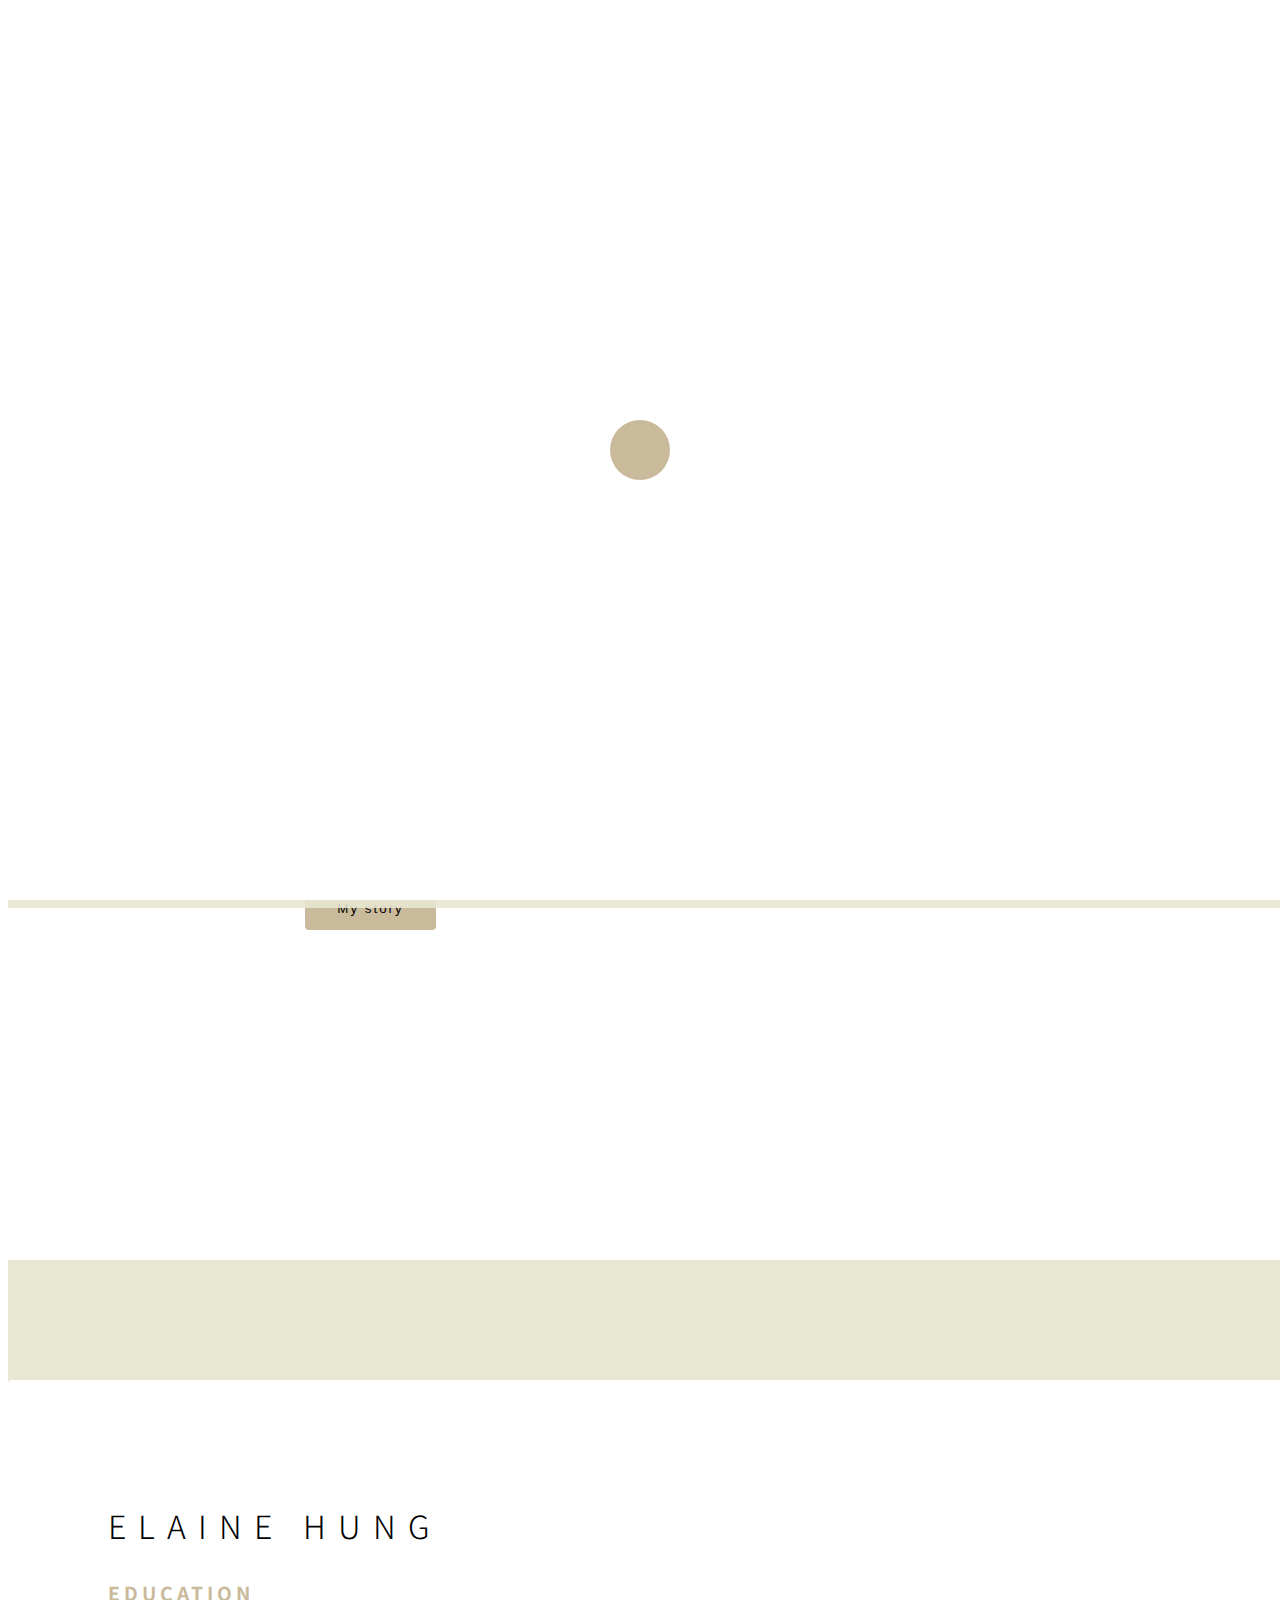
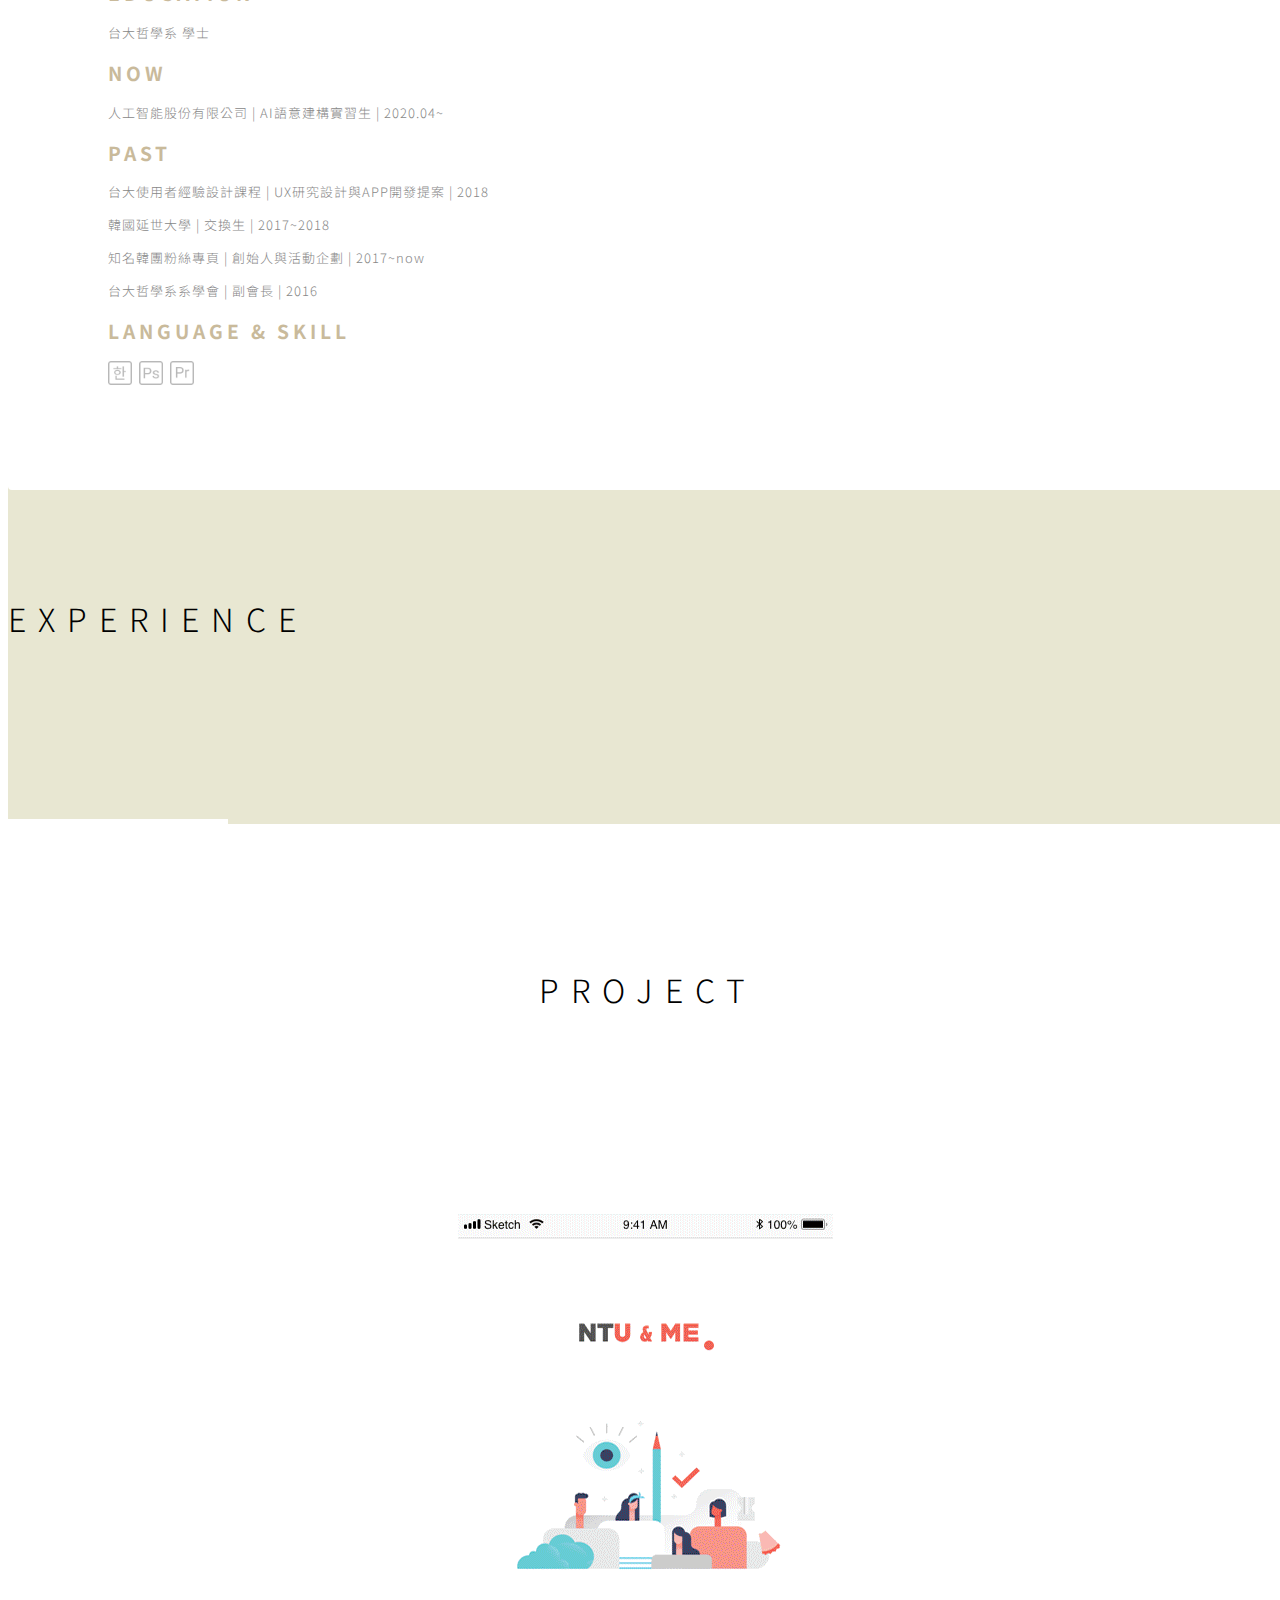
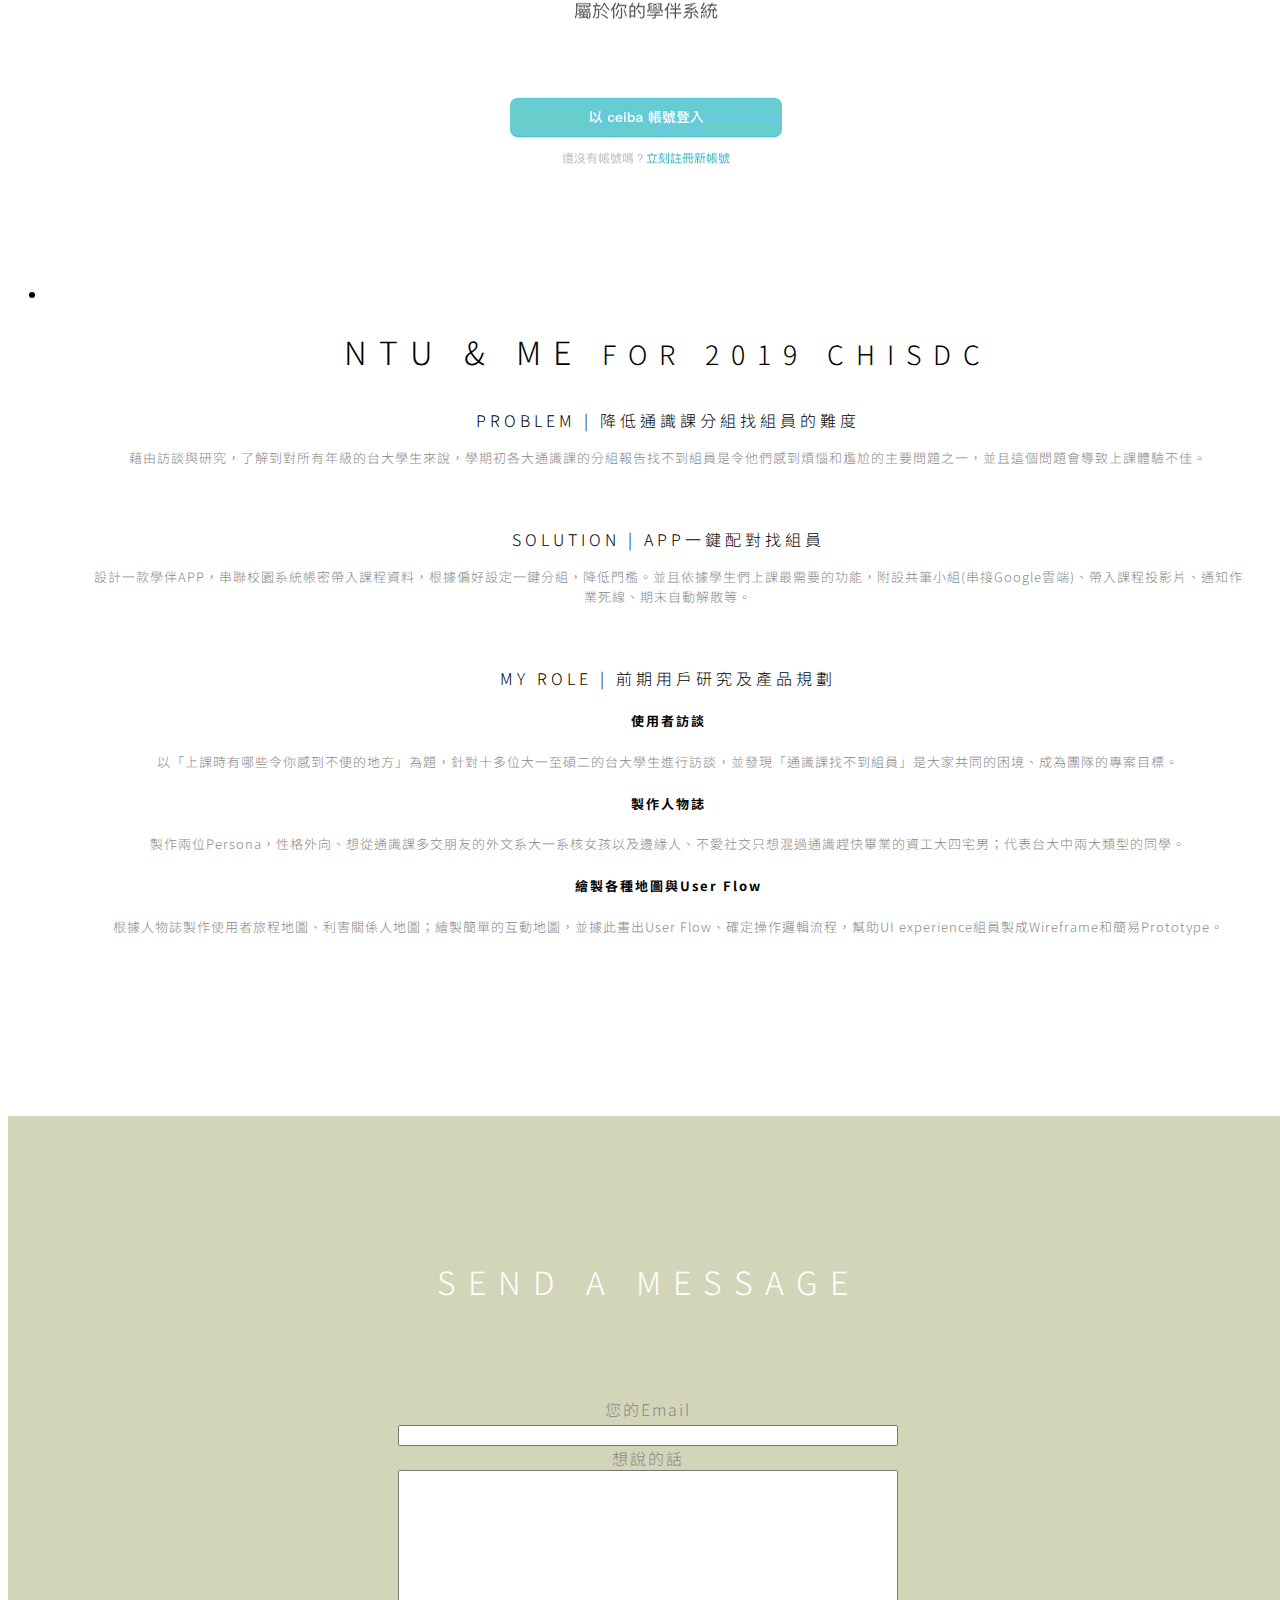
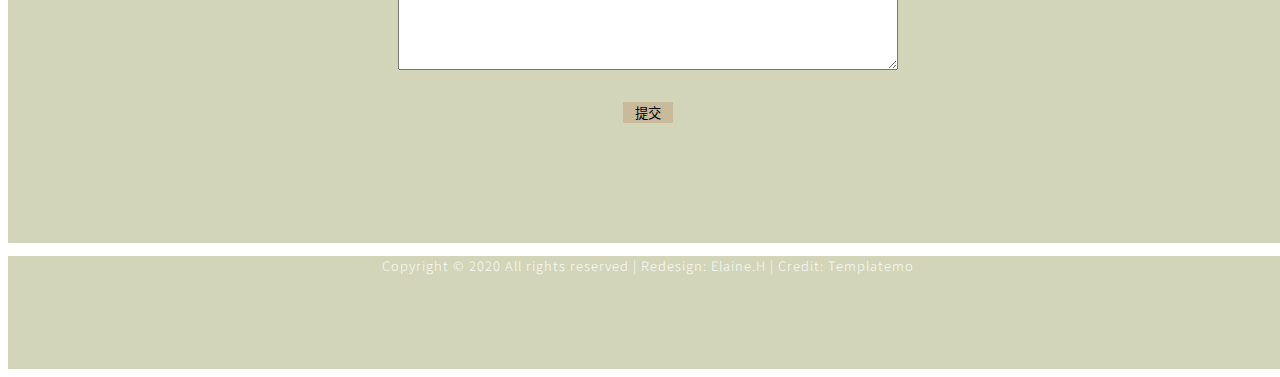
==== index.html @ 88f5e440 "20200529" ====
<!DOCTYPE html>
<html lang="zh-TW">

<head>

  <meta charset=" utf-8">
  <meta http-equiv="X-UA-Compatible" content="IE=Edge">
  <meta name="viewport" content="width=device-width, initial-scale=1">
  <meta name="keywords" content="">
  <meta name="description" content="">

  <title>Elaine, Hung</title>
  <!--
Snapshot Template
http://www.templatemo.com/tm-493-snapshot

Zoom Slider
https://vegas.jaysalvat.com/

Caption Hover Effects
http://tympanus.net/codrops/2013/06/18/caption-hover-effects/
-->
  <link rel="stylesheet" href="css/bootstrap.min.css">
  <link rel="stylesheet" href="css/animate.min.css">
  <link rel="stylesheet" href="css/font-awesome.min.css">
  <link rel="stylesheet" href="css/component.css">

  <link rel="stylesheet" href="css/owl.theme.css">
  <link rel="stylesheet" href="css/owl.carousel.css">
  <link rel="stylesheet" href="css/vegas.min.css">
  <link rel="stylesheet" href="css/style.css">

  <!-- Google web font  -->

  <link href="https://fonts.googleapis.com/css2?family=Noto+Sans+TC:wght@100&display=swap" rel="stylesheet"
    type="text/css">

</head>

<body id="top" data-spy="scroll" data-offset="50" data-target=".navbar-collapse">


  <!-- Preloader section -->

  <div class="preloader">
    <div class="sk-spinner sk-spinner-pulse"></div>
  </div>


  <!-- Navigation section  -->

  <div class="navbar navbar-default navbar-fixed-top" role="navigation">
    <div class="container">

      <div class="navbar-header">
        <button class="navbar-toggle" data-toggle="collapse" data-target=".navbar-collapse">
          <span class="icon icon-bar"></span>
          <span class="icon icon-bar"></span>
          <span class="icon icon-bar"></span>
        </button>
        <a href="#top" class="navbar-brand smoothScroll">Elaine.H</a>
      </div>
      <div class="collapse navbar-collapse">
        <ul class="nav navbar-nav navbar-right">
          <li><a href="#top" class="smoothScroll"><span>HOME</span></a></li>
          <li><a href="#about" class="smoothScroll"><span>Introduce</span></a></li>
          <li><a href="#project" class="smoothScroll"><span>Project</span></a></li>
          <li><a href="#contact" class="smoothScroll"><span>Contact</span></a></li>
        </ul>
      </div>

    </div>
  </div>


  <!-- Home section -->

  <section id="home">
    <div class="overlay"></div>
    <div class="container">
      <div class="row">

        <div class="col-md-offset-1 col-md-10 col-sm-12 wow fadeInUp" data-wow-delay="0.3s">
          <h1 class="wow fadeInUp" data-wow-delay="0.6s">I'm Elaine, an UX DREAMER!</h1>
          <p class="wow fadeInUp" data-wow-delay="0.9s">喜歡思考和「人」有關的問題，因此踏入UX的世界。
            <br>短期目標是從PM著手，累積用戶需求研究與產品規劃經驗。</br>夢想成為一隻UX獨角獸；正自學相關課程及前端網頁開發。
          </p>
          <input type="button" onclick="javascript:location.href='#about'" class="smoothScroll btn btn-success btn-lg wow fadeInUp" data-wow-delay="1.2s" value="My story"></input>
        </div>

      </div>
    </div>
  </section>


  <!-- Introduce section -->

  <section id="about">
    <div class="container">
      <div class="row">

        <div class="col-md-9 col-sm-8 wow fadeInUp" data-wow-delay="0.2s">
          <div class="about-thumb">
            <h1>Elaine Hung</h1>
            <h2>EDUCATION</h2>
            <P>台大哲學系 學士</P>
            <h2>NOW</h2>
            <P>人工智能股份有限公司 | AI語意建構實習生 | 2020.04~</P>
            <h2>PAST</h2>
            <p>台大使用者經驗設計課程 | UX研究設計與APP開發提案 | 2018</p>
            <p>韓國延世大學 | 交換生 | 2017~2018</p>
            <p>知名韓團粉絲專頁 | 創始人與活動企劃 | 2017~now</p>
            <p>台大哲學系系學會 | 副會長 | 2016</p>
            <h2>LANGUAGE & SKILL</h2>
            <div>
              <img class="icon_img" src="photo/Introduce_Korean_icon.png" alt="Korean_icon">
              <img class="icon_img" src="photo/Introduce_PS_icon.png" alt="Photoshop_icon">
              <img class="icon_img" src="photo/Introduce_PR_icon.png" alt="Premiere_icon">
            </div>

          </div>
        </div>

        <div class="col-md-3 col-sm-4 wow fadeInUp about-img" data-wow-delay="0.6s">
          <img src="photo/Introduce_大頭照.png" class="img-responsive img-circle" alt="About">
        </div>

        <div class="clearfix"></div>

        <div class="col-md-12 col-sm-12 wow fadeInUp" data-wow-delay="0.3s">
          <div class="section-title text-center">
            <h1>EXPERIENCE</h1>

          </div>
        </div>

        <!-- Experience -->
        <div id="experience-carousel" class="owl-carousel">

          <div class="item col-md-4 col-sm-6 wow fadeInUp" data-wow-delay="0.4s">
            <div class="experience-thumb">
              <div class="image-holder">
                <img src="photo/01_experience_經濟部.png" class="img-responsive img-circle" alt="經濟部">
              </div>
              <h2 class="heading">AI機器人訓練</h2>
              <p class="description">參與經濟部智能客服專案。<br>協助建置近千筆資料庫數據，提升AI正答率；重劃及優化前台按鍵流程，改善民眾體驗。</br>
              </p>
            </div>
          </div>

          <div class="item col-md-4 col-sm-6 wow fadeInUp" data-wow-delay="0.6s">
            <div class="experience-thumb">
              <div class="image-holder">
                <img src="photo/02_experience_event.png" class=" img-responsive img-circle" alt="演唱會">
              </div>
              <h2 class="heading">大型活動企劃經驗</h2>
              <p class="description">
                大二時與夥伴成立知名韓國團體粉絲頁，具6.5千粉絲數，平均觸及率3千。<br>負責活動專案規劃，多次協辦萬人規模演唱會，曾三週內募資達15萬元。</br></p>
            </div>
          </div>

          <div class="item col-md-4 col-sm-6 wow fadeInUp" data-wow-delay="0.8s">
            <div class="experience-thumb">
              <div class="image-holder">
                <img src="photo/03_experience_SA.png" class="img-responsive img-circle" alt="系學會">
              </div>
              <h2 class=" heading">問題洞察與規劃能力
              </h2>
              <p class="description">
                擔任系學會副會長甫上任便發現會內架構零散導致績效不彰，三週內重整SOP與組織結構、從兩人團體增長成十人組織。<br>系上活動參與人數由個位數提升至雙位數，挽救瀕臨倒會的頹勢。</br>
              </p>
            </div>
          </div>

        </div>
      </div>
      <!-- Experience -->

    </div>
    </div>
  </section>


  <!-- Project section -->

  <section id="project">
    <div class="container">
      <div class="row">

        <div class="col-md-offset-2 col-md-8 col-sm-12 wow fadeInUp" data-wow-delay="0.3s">
          <div class="section-title">
            <h1>PROJECT</h1>
          </div>
        </div>

        <ul class="grid cs-style-4">
          <li class="col-md-12 col-sm-12">
            <figure>
              <div><img src="photo/project_ntume.gif" alt="ux"></div>
              <figcaption>
                <h1>NTU & ME <small>for 2019 CHISDC</small></h1>
                <div class="paragraph">
                  <h3>Problem | 降低通識課分組找組員的難度</h3>
                  <p>藉由訪談與研究，了解到對所有年級的台大學生來說，學期初各大通識課的分組報告找不到組員是令他們感到煩惱和尷尬的主要問題之一，並且這個問題會導致上課體驗不佳。</p>
                </div>
                <div class="paragraph">
                  <h3>Solution | APP一鍵配對找組員</h3>
                  <p>設計一款學伴APP，串聯校園系統帳密帶入課程資料，根據偏好設定一鍵分組，降低門檻。並且依據學生們上課最需要的功能，附設共筆小組(串接Google雲端)、帶入課程投影片、通知作業死線、期末自動解散等。
                  </p>
                </div>
                <div class="paragraph">
                  <h3>My Role | 前期用戶研究及產品規劃</h3>
                  <h5>使用者訪談</h5>
                  <p>以「上課時有哪些令你感到不便的地方」為題，針對十多位大一至碩二的台大學生進行訪談，並發現「通識課找不到組員」是大家共同的困境、成為團隊的專案目標。</p>

                  <h5>製作人物誌</h5>
                  <p>製作兩位Persona，性格外向、想從通識課多交朋友的外文系大一系核女孩以及邊緣人、不愛社交只想混過通識趕快畢業的資工大四宅男；代表台大中兩大類型的同學。</p>

                  <h5>繪製各種地圖與User Flow</h5>
                  <P>根據人物誌製作使用者旅程地圖、利害關係人地圖；繪製簡單的互動地圖，並據此畫出User Flow、確定操作邏輯流程，幫助UI experience組員製成Wireframe和簡易Prototype。
                  </P>
                </div>
              </figcaption>
            </figure>
          </li>

        </ul>

      </div>
    </div>
  </section>


  <!-- Contact section -->

  <section id="contact">
    <div class="container">
      <div class="row">

        <div class="col-md-offset-1 col-md-10 col-sm-12">

          <div class="col-lg-offset-1 col-lg-10 section-title wow fadeInUp" data-wow-delay="0.4s">
            <h1> Send a message</h1>
          </div>
          <div>
            <form action="https://formspree.io/xjvayodd" method="POST">
              <label class="text">
                您的Email
                <br><input style="width:500px;" type="text" name="_replyto"></br>
              </label>
              <label class="text">
                想說的話
                <br><textarea style="width:500px;height:200px;" name="message"></textarea></br>
              </label>
              <!-- your other form fields go here -->

              <br><button class="submit" type="submit">提交</button></br>
            </form>
          </div>
        </div>
      </div>
    </div>

  </section>


  <!-- Footer section -->

  <footer>
    <div class="container">

      <div class="row">

        <div class="col-md-12 col-sm-12">

          <p class="wow fadeInUp" data-wow-delay="1s">Copyright &copy; 2020 All rights reserved |
            Redesign: Elaine.H | Credit: Templatemo</a></p>

        </div>

      </div>

    </div>
  </footer>

  <!-- Back top -->
  <a href="#" class="go-top"><i class="fa fa-angle-up"></i></a>

  <!-- Javascript  -->
  <script src="js/jquery.js"></script>
  <script src="js/bootstrap.min.js"></script>
  <script src="js/vegas.min.js"></script>
  <script src="js/modernizr.custom.js"></script>
  <script src="js/toucheffects.js"></script>
  <script src="js/owl.carousel.min.js"></script>
  <script src="js/smoothscroll.js"></script>
  <script src="js/wow.min.js"></script>
  <script src="js/custom.js"></script>
  <script src="https://smtpjs.com/v3/smtp.js"></script>

  </script>

</body>

</html>
---- css/style.css ----
/*

Snapshot Template
http://www.templatemo.com/tm-493-snapshot

*/


/* Body 
------------------------------------- */
body {
  background: #ffffff;
  font-family: 'Noto Sans TC', sans-serif;
  font-style: normal;
  font-weight: 300;
  position: relative;
}

html,
body {
  width: 100%;
  overflow-x: hidden;
}

html {
  font-size: 100%;
}


/*---------------------------------------
    Typorgraphy              
-----------------------------------------*/

h1,
h2,
h3,
h4 {
  font-weight: 300;
}

h1 {
  font-size: 2rem;
  line-height: 3rem;
  letter-spacing: 12px;
  text-transform: uppercase;
  padding-bottom: 8px;
}

h2 {
  color: #C9BA9B;
  font-size: 1.2rem;
  font-weight: bold;
  letter-spacing: 4px;
  text-transform: uppercase;
}

h3 {
  font-size: 14px;
  text-transform: uppercase;
  letter-spacing: 4px;
}

p {
  color: #888;
  font-size: 13px;
  letter-spacing: 1px;
  line-height: 20px;
}

#home p {
  color: #777
}

#contact p,
footer p {
  color: #f9f9f9;
}

#project h5 {
  font-size: 13px;
  letter-spacing: 2px;
  FONT-WEIGHT: BOLD;
}

#project h3 {
  font-size: 16px;
  text-transform: uppercase;
  letter-spacing: 4px;
}

#project .paragraph {
  padding-bottom: 30px;
}

.btn {
  border: none;
  border-radius: 4px;
  transition: all 0.4s ease-in-out;
}

.btn:focus {
  background: #C9BA9B;
  border-color: transparent;
}

.btn-success {
  background: #C9BA9B;
  font-weight: 300;
  letter-spacing: 2px;
  padding: 14px 32px;
  margin-top: 26px;
}

.btn-success:hover {
  background: #222;
}

a {
  color: #e44c65;
  -webkit-transition: 0.5s;
  -o-transition: 0.5s;
  transition: 0.5s;
  text-decoration: none !important;
}

a:hover,
a:active,
a:focus {
  color: #e44c65;
  outline: none;
}

* {
  -webkit-box-sizing: border-box;
  -moz-box-sizing: border-box;
  box-sizing: border-box;
}

*:before,
*:after {
  -webkit-box-sizing: border-box;
  -moz-box-sizing: border-box;
  box-sizing: border-box;
}



/*---------------------------------------
    All Section style              
-----------------------------------------*/

.section-title {
  padding-bottom: 62px;
}

#about .section-title {
  padding-top: 82px;
}

#about .section-title h1 {
  margin-bottom: 0px;
  padding-bottom: 0px;
}

#about,
#project,
#contact {
  padding-top: 120px;
  padding-bottom: 120px;
  position: relative;
}

#project,
#contact,
footer {
  text-align: center;
}

.overlay {
  background: #E8E7D2;
  opacity: 0.9;
  position: absolute;
  width: 100%;
  height: 100vh;
  top: 0;
  left: 0;
  right: 0;
}



/*---------------------------------------
    Pre Loader Style              
-----------------------------------------*/

.preloader {
  position: fixed;
  top: 0;
  left: 0;
  width: 100%;
  height: 100%;
  z-index: 99999;
  display: flex;
  flex-flow: row nowrap;
  justify-content: center;
  align-items: center;
  background: none repeat scroll 0 0 #fff;
}

.sk-spinner-pulse {
  width: 60px;
  height: 60px;
  background-color: #C9BA9B;
  border-radius: 100%;
  margin: 40px auto;
  -webkit-animation: sk-pulseScaleOut 1s infinite ease-in-out;
  animation: sk-pulseScaleOut 1s infinite ease-in-out;
}

@-webkit-keyframes sk-pulseScaleOut {
  0% {
    -webkit-transform: scale(0);
    transform: scale(0);
  }

  100% {
    -webkit-transform: scale(1);
    transform: scale(1);
    opacity: 0;
  }
}

@keyframes sk-pulseScaleOut {
  0% {
    -webkit-transform: scale(0);
    transform: scale(0);
  }

  100% {
    -webkit-transform: scale(1);
    transform: scale(1);
    opacity: 0;
  }
}



/*---------------------------------------
    Main Navigation             
-----------------------------------------*/

.navbar-default {
  background: #ffffff;
  box-shadow: 0px 2px 8px 0px rgba(50, 50, 50, 0.04);
  border: none;
  margin-bottom: 0px !important;
}

.navbar-default .navbar-brand {
  color: #C9BA9B;
  font-size: 28px;
  font-weight: bold;
  letter-spacing: 2px;
  margin: 0;
}

.navbar-default .navbar-nav li a {
  color: #777;
  font-size: 14px;
  font-weight: 300;
  letter-spacing: 1px;
  text-transform: uppercase;
  -webkit-transition: all 0.4s ease-in-out;
  transition: all 0.4s ease-in-out;
  padding-right: 22px;
  padding-left: 22px;
}

.navbar-default .navbar-nav li a span {
  position: relative;
  display: block;
  padding-bottom: 2px;
}

.navbar-default .navbar-nav li a span:before {
  content: "";
  position: absolute;
  width: 100%;
  height: 2px;
  bottom: 0;
  left: 0;
  background-color: rgba(255, 255, 255, 0.5);
  visibility: hidden;
  -webkit-transform: scaleX(0);
  -moz-transform: scaleX(0);
  -ms-transform: scaleX(0);
  -o-transform: scaleX(0);
  transform: scaleX(0);
  -webkit-transition: all 0.3s ease-in-out 0s;
  -moz-transition: all 0.3s ease-in-out 0s;
  -ms-transition: all 0.3s ease-in-out 0s;
  -o-transition: all 0.3s ease-in-out 0s;
  transition: all 0.3s ease-in-out 0s;
}

.navbar-default .navbar-nav li a:hover span:before {
  visibility: visible;
  -webkit-transform: scaleX(1);
  -moz-transform: scaleX(1);
  -ms-transform: scaleX(1);
  -o-transform: scaleX(1);
  transform: scaleX(1);
}

.navbar-default .navbar-nav li.active a span:before {
  visibility: visible;
  -webkit-transform: scaleX(1);
  transform: scaleX(1);
  background-color: #C9BA9B;
}

.navbar-default .navbar-nav>li a:hover {
  color: #C9BA9B !important;
}

.navbar-default .navbar-nav>li>a:hover,
.navbar-default .navbar-nav>li>a:focus {
  color: #E8E7D2;
  background-color: transparent;
}

.navbar-default .navbar-nav>.active>a,
.navbar-default .navbar-nav>.active>a:hover,
.navbar-default .navbar-nav>.active>a:focus {
  color: #304352;
  background-color: transparent;
}

.navbar-default .navbar-toggle {
  border: none;
  padding-top: 10px;
}

.navbar-default .navbar-toggle .icon-bar {
  border-color: transparent;
}

.navbar-default .navbar-toggle:hover,
.navbar-default .navbar-toggle:focus {
  background-color: transparent;
}

@media screen and (max-width: 768px) {

  .navbar-default .navbar-nav li a span:before {
    background: transparent !important;
  }

  .navbar-default .navbar-nav li.active a {
    background: transparent;
    background: none;
    color: #304352 !important;
  }

  .navbar-default .navbar-nav li.active a span:before {
    visibility: visible;
    -webkit-transform: scaleX(1);
    transform: scaleX(1);
  }
}



/*---------------------------------------
    Home Section              
-----------------------------------------*/

#home {
  display: -webkit-box;
  display: -webkit-flex;
  display: -ms-flexbox;
  display: flex;
  -webkit-box-align: center;
  -webkit-align-items: center;
  -ms-flex-align: center;
  align-items: center;
  height: 100vh;
  text-align: center;
}

#home h1 {
  color: #888;
}

#home .col-md-8 {
  padding-left: 62px;
}



/*---------------------------------------
    Introduce Section              
-----------------------------------------*/

#about {
  background: #E8E7D2;
}

#about .item {
  width: 100%;
  display: block;
}

#about .about-thumb {
  background: #ffffff;
  border-radius: 4px;
  padding: 100px;
  position: relative;
}

#about .about-img img {
  border: 8px solid #ffffff;
  position: absolute;
  left: -120px;
  bottom: -325px;
  padding: 12px;
}

#about .experience-thumb {
  width: 100%;
  height: 400px;
  margin: 32px 0;
  text-align: center;
  background: #ffffff;
  border-radius: 4px;
  -webkit-transition: all 0.3s ease;
  transition: all 0.3s ease;
}

#about .experience-thumb .image-holder {
  position: relative;
  top: 40px;
  display: inline-block;
  margin-bottom: 40px;
  padding: 10px;
  -webkit-transition: all 0.3s ease;
  transition: all 0.3s ease;
}

#about .experience-thumb .heading {
  font-weight: bold;
  position: relative;
  top: 10px;
  -webkit-transition: all 600ms cubic-bezier(0.68, -0.55, 0.265, 1.55);
  transition: all 600ms cubic-bezier(0.68, -0.55, 0.265, 1.55);
}

#about .experience-thumb:hover {
  background: #304352;
}

#about .experience-thumb:hover .image-holder {
  top: -40px;
  margin-bottom: 0px;
}

#about .experience-thumb:hover .heading {
  top: -10px;
}

#about .experience-thumb .description {
  font-size: 12.5px;
  width: 80%;
  margin: 0 auto;
  opacity: 0;
  -webkit-transition: all 600ms cubic-bezier(0.68, -0.55, 0.265, 1.55);
  transition: all 600ms cubic-bezier(0.68, -0.55, 0.265, 1.55);
  -webkit-transform: scale(0);
  -ms-transform: scale(0);
  transform: scale(0);
}

#about .experience-thumb:hover .description {
  opacity: 1;
  -webkit-transform: scale(1);
  -ms-transform: scale(1);
  transform: scale(1);
}

#about .experience-thumb:hover p.description {
  color: #ffffff;
}

#about .icon_img {
  width: 24px;
  margin-right: 3px;
  opacity: 0.6;
}


/*---------------------------------------
   Project section              
-----------------------------------------*/

#project {
  background: #ffffff;
}

#project .project-thumb {
  background-color: #ffffff;
  box-shadow: 0px 1px 2px 0px rgba(90, 91, 95, 0.15);
  cursor: pointer;
  display: block;
  margin-bottom: 25px;
  position: relative;
  top: 0px;
  transition: all 0.4s ease-in-out;
}

#project .project-thumb:hover {
  box-shadow: 0px 16px 22px 0px rgba(90, 91, 95, 0.3);
  top: -5px;
}

#project .project-thumb img {
  border-top-right-radius: 2px;
  border-bottom-left-radius: 2px;
  width: 100%;
}



/*---------------------------------------
    Contact section              
-----------------------------------------*/

#contact,
footer {
  background: #D2D5B8;
  color: #ffffff;
}

#contact .text {
  color: #888;
  letter-spacing: 2px;

}

#contact .submit {
  width: 50px;
  border: none;
  border-radius: 1px;
  background-color: #C9BA9B;

}

/*---------------------------------------
    Footer section             
-----------------------------------------*/

footer {
  padding-bottom: 80px;
}

/*---------------------------------------
   Back top         
-----------------------------------------*/

.go-top {
  background-color: #ffffff;
  box-shadow: 1px 1.732px 12px 0px rgba(0, 0, 0, .14), 1px 1.732px 3px 0px rgba(0, 0, 0, .12);
  transition: all 1s ease;
  bottom: 2em;
  right: 2em;
  color: #222;
  font-size: 26px;
  display: none;
  position: fixed;
  text-decoration: none;
  width: 40px;
  height: 40px;
  line-height: 35px;
  text-align: center;
  border-radius: 100%;
}

.go-top:hover {
  background: #e44c65;
  color: #ffffff;
}



/*---------------------------------------
   Responsive Mobile         
-----------------------------------------*/

@media (max-width: 980px) {

  /* 
  #home, .overlay {
    height: 50vh;
  }
*/
  #about .experience-thumb {
    margin-top: 32px;
  }

}


@media (max-width: 767px) {

  #home,
  .overlay {
    height: 100vh;
  }

  #about .about-thumb {
    padding: 32px;
    margin-bottom: 32px;
    text-align: center;
  }

  #about .col-md-3 img {
    position: relative;
    top: 0;
    left: 0;
  }

}



@media (max-width: 650px) {

  h1 {
    font-size: 1.6rem;
  }

  p {
    font-size: 18px;
  }

  img {
    width: 100%;
  }

  #about,
  #project,
  #contact {
    padding-top: 80px;
    padding-bottom: 80px;
  }

}
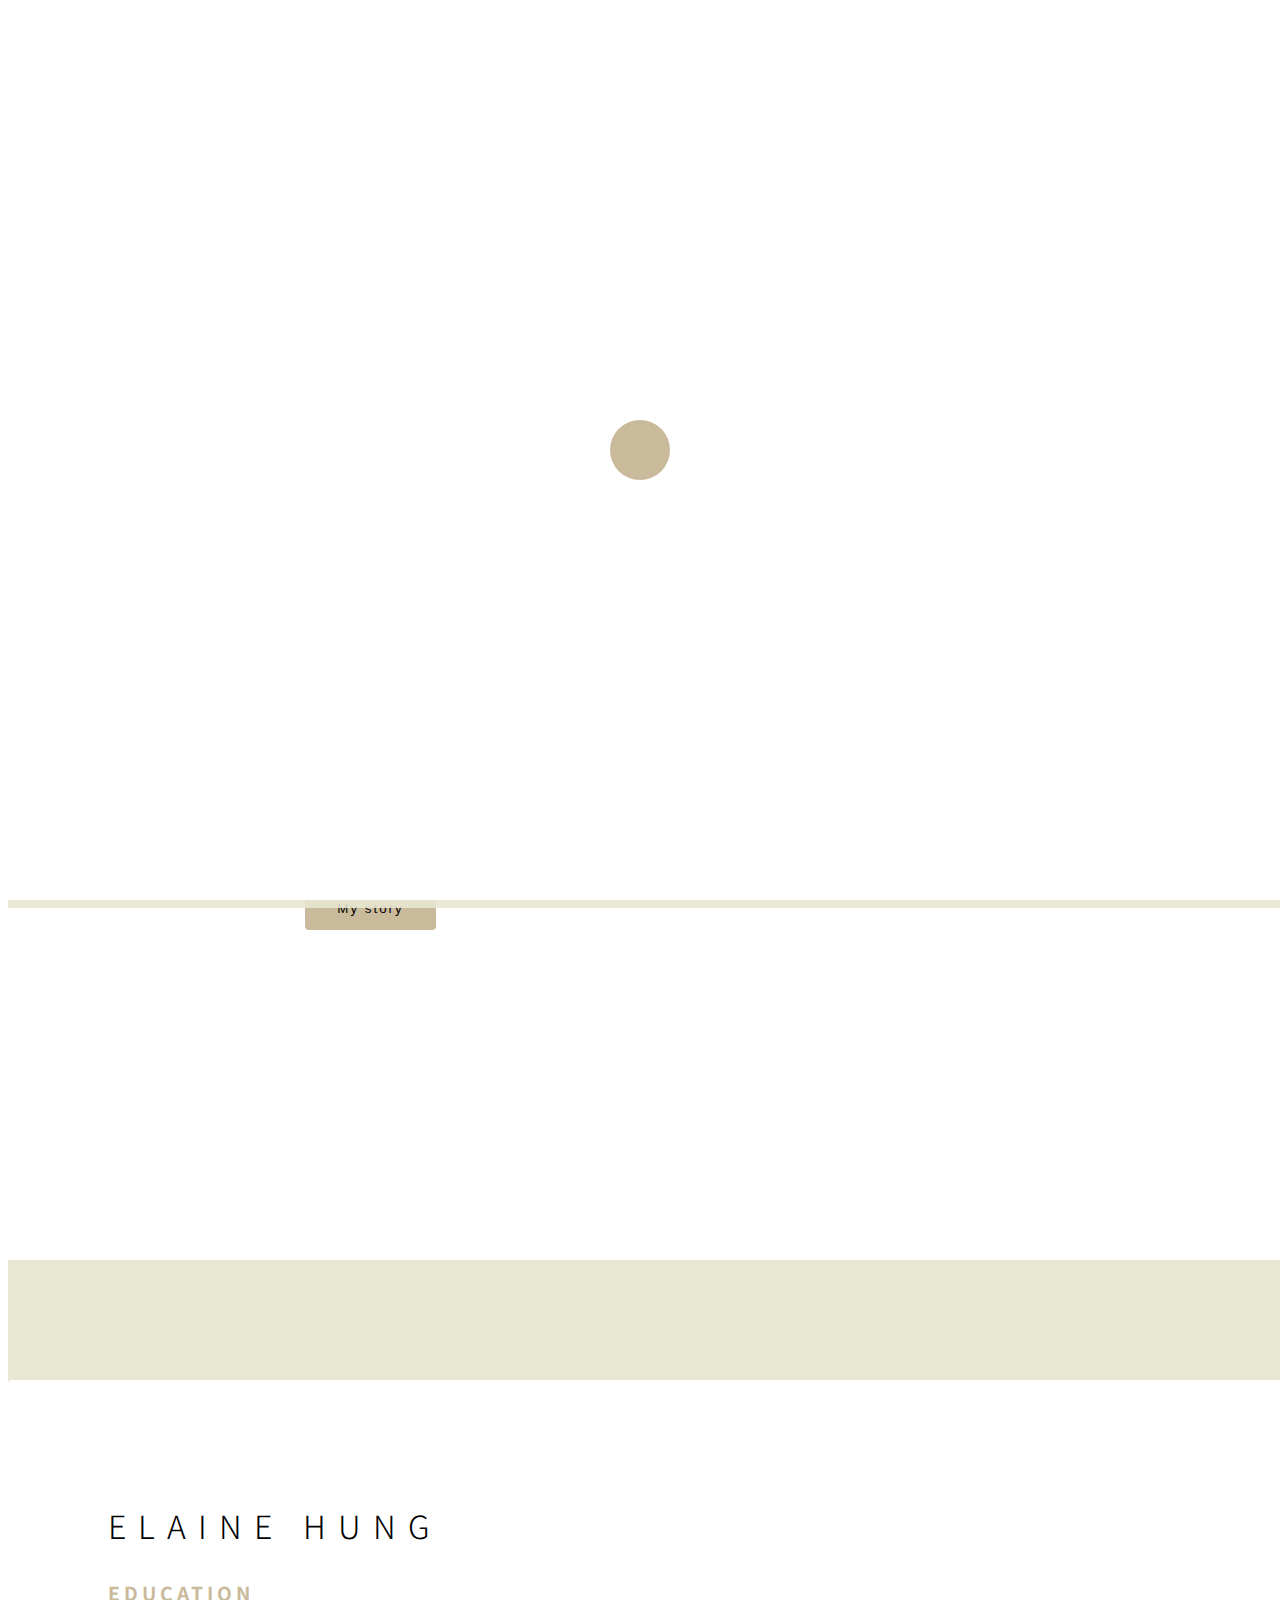
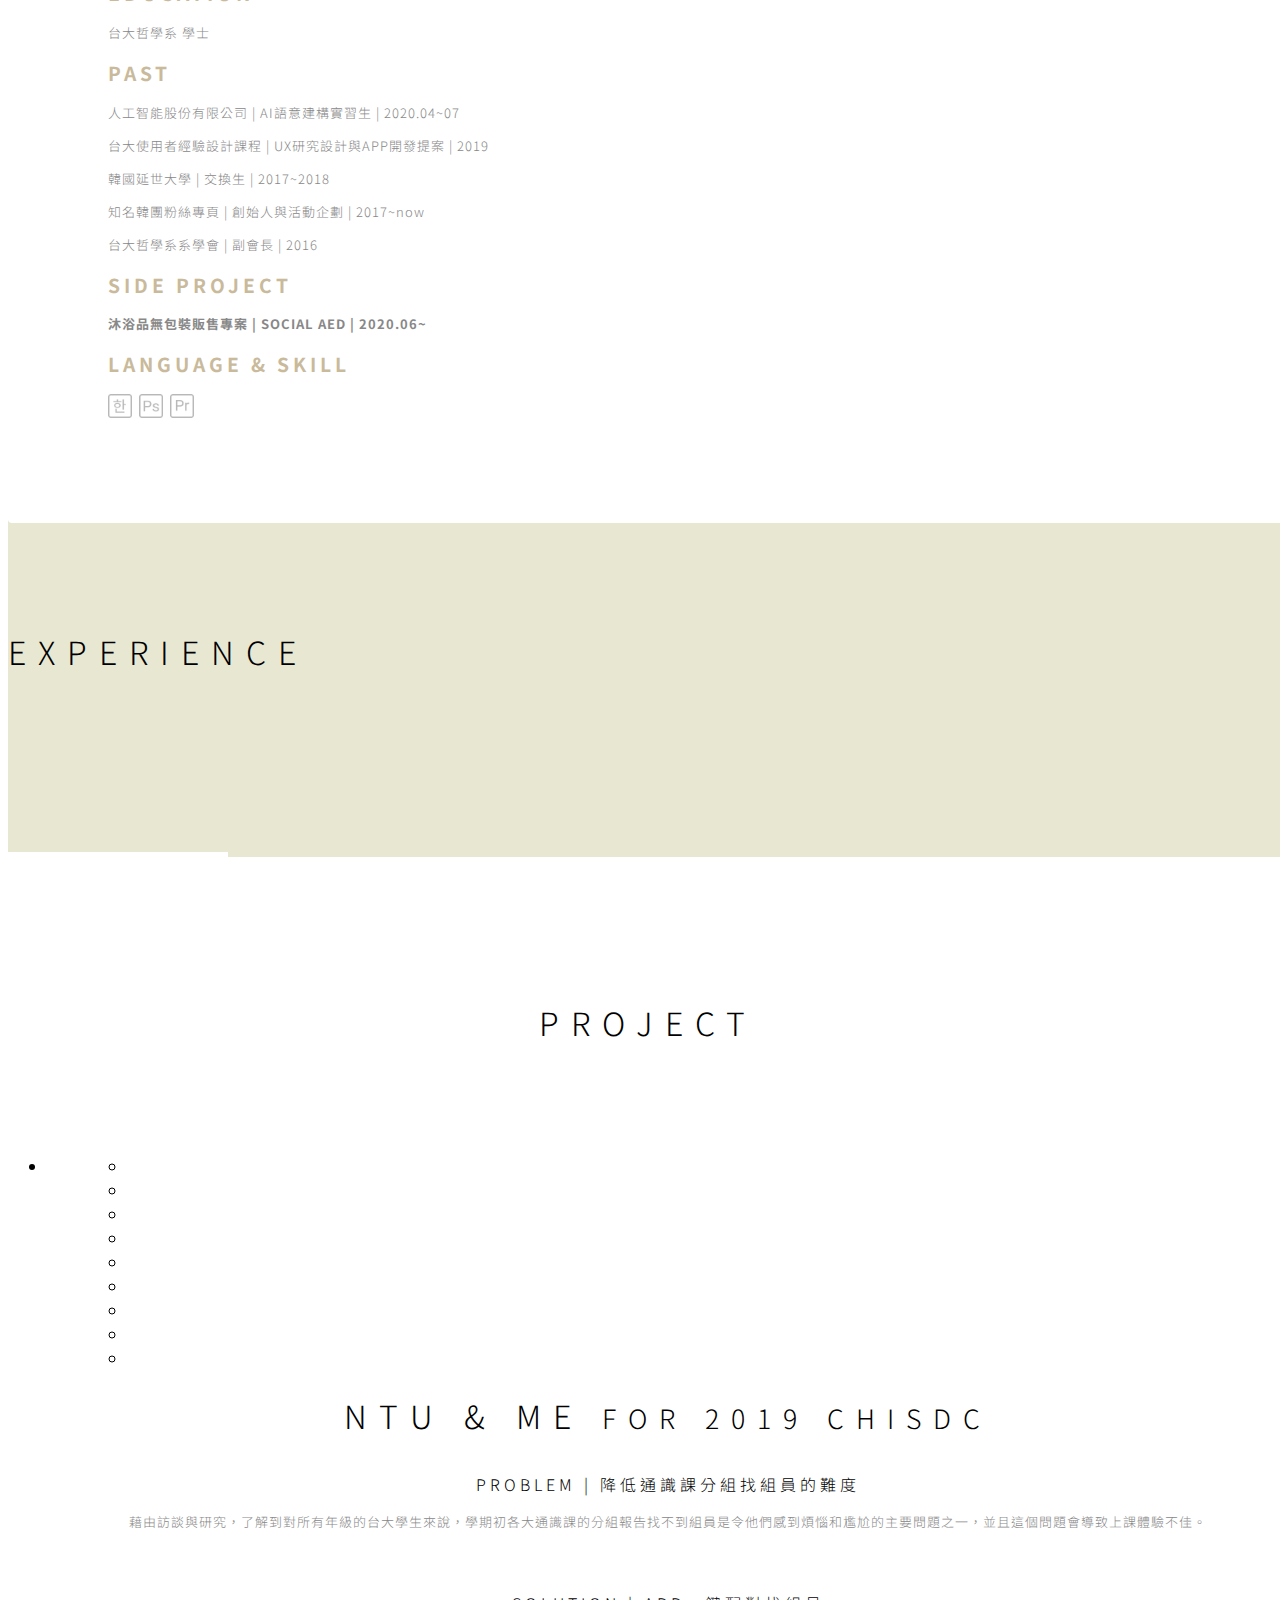
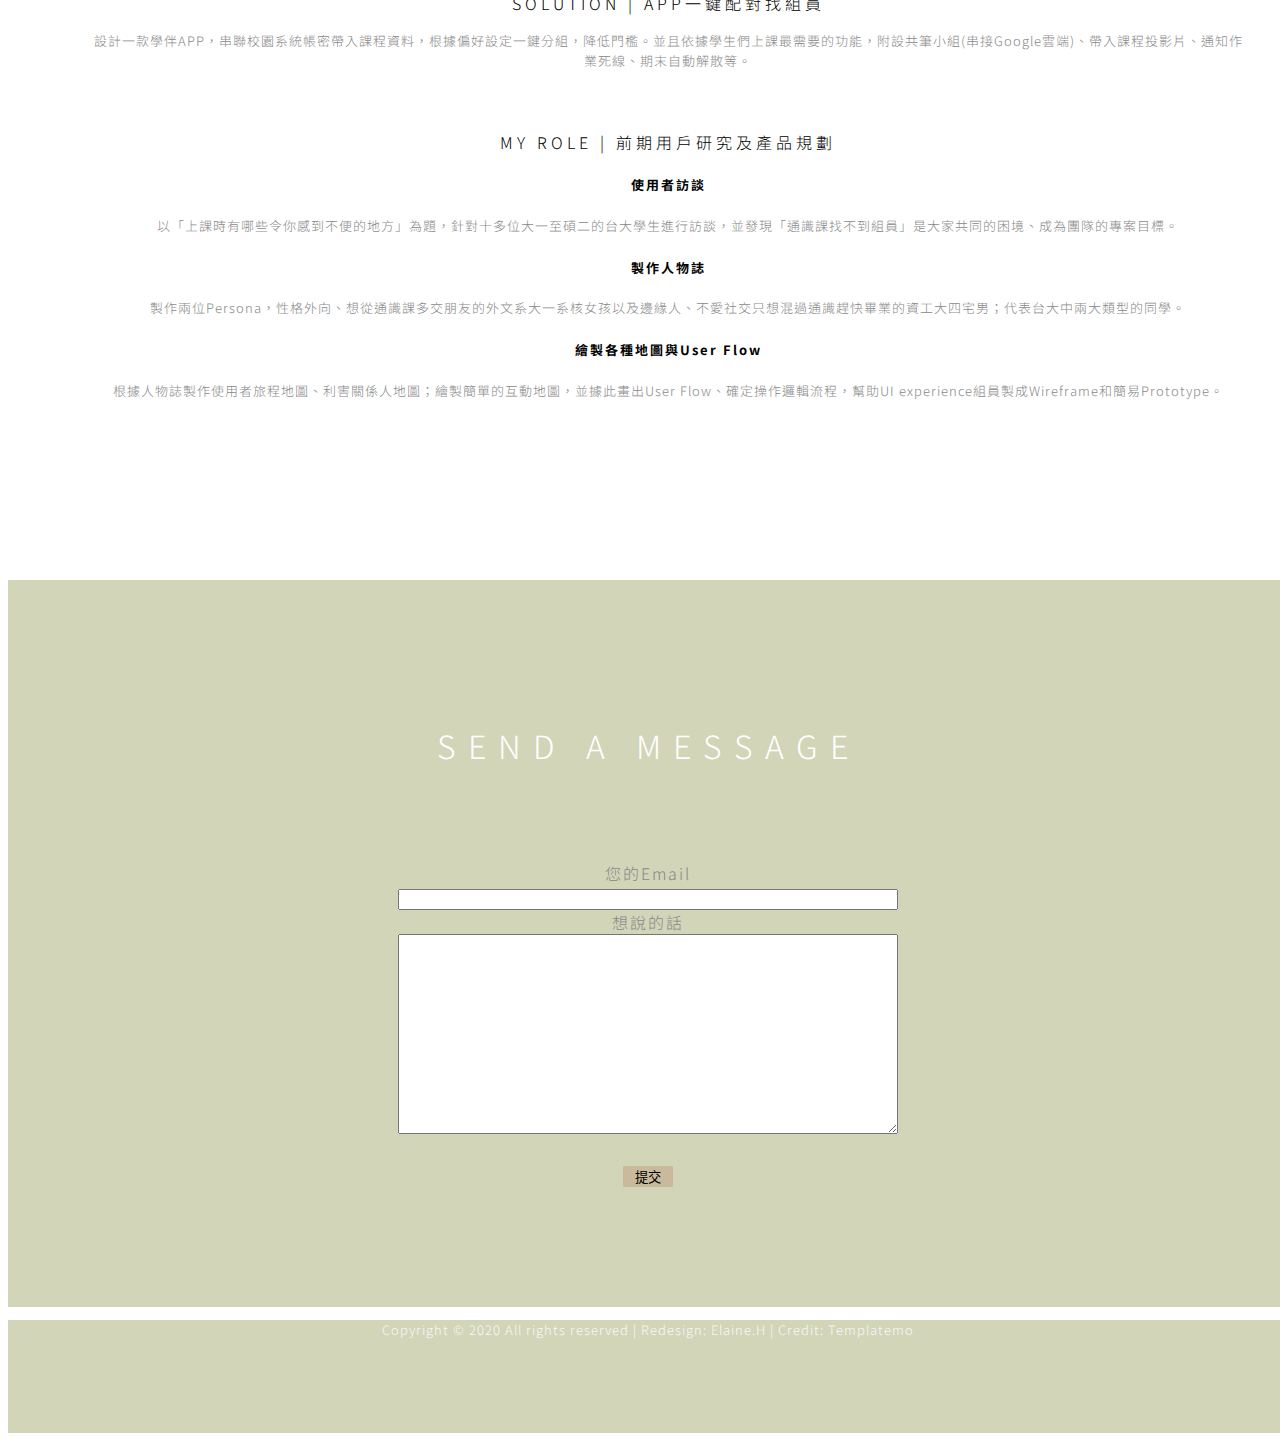
==== commit 97868140: "Update index.html" ====
--- a/index.html
+++ b/index.html
@@ -19,6 +19,8 @@
 
 Caption Hover Effects
 http://tympanus.net/codrops/2013/06/18/caption-hover-effects/
+
+
 -->
   <link rel="stylesheet" href="css/bootstrap.min.css">
   <link rel="stylesheet" href="css/animate.min.css">
@@ -29,6 +31,10 @@
   <link rel="stylesheet" href="css/owl.carousel.css">
   <link rel="stylesheet" href="css/vegas.min.css">
   <link rel="stylesheet" href="css/style.css">
+
+  <link rel="stylesheet" type="text/css" href="css/slick.css" />
+  <link rel="stylesheet" type="text/css" href="css/slick-theme.css" />
+
 
   <!-- Google web font  -->
 
@@ -83,9 +89,10 @@
         <div class="col-md-offset-1 col-md-10 col-sm-12 wow fadeInUp" data-wow-delay="0.3s">
           <h1 class="wow fadeInUp" data-wow-delay="0.6s">I'm Elaine, an UX DREAMER!</h1>
           <p class="wow fadeInUp" data-wow-delay="0.9s">喜歡思考和「人」有關的問題，因此踏入UX的世界。
-            <br>短期目標是從PM著手，累積用戶需求研究與產品規劃經驗。</br>夢想成為一隻UX獨角獸；正自學相關課程及前端網頁開發。
+            <br>短期目標是透過實習，累積用戶需求研究與產品規劃經驗。</br>夢想成為橫跨專案管理及使用者體驗設計的UXer，仍持續進修相關課程中。
           </p>
-          <input type="button" onclick="javascript:location.href='#about'" class="smoothScroll btn btn-success btn-lg wow fadeInUp" data-wow-delay="1.2s" value="My story"></input>
+          <input type="button" onclick="javascript:location.href='#about'"
+            class="smoothScroll btn btn-success btn-lg wow fadeInUp" data-wow-delay="1.2s" value="My story"></input>
         </div>
 
       </div>
@@ -104,13 +111,14 @@
             <h1>Elaine Hung</h1>
             <h2>EDUCATION</h2>
             <P>台大哲學系 學士</P>
-            <h2>NOW</h2>
-            <P>人工智能股份有限公司 | AI語意建構實習生 | 2020.04~</P>
             <h2>PAST</h2>
-            <p>台大使用者經驗設計課程 | UX研究設計與APP開發提案 | 2018</p>
+            <P>人工智能股份有限公司 | AI語意建構實習生 | 2020.04~07</P>
+            <p>台大使用者經驗設計課程 | UX研究設計與APP開發提案 | 2019</p>
             <p>韓國延世大學 | 交換生 | 2017~2018</p>
             <p>知名韓團粉絲專頁 | 創始人與活動企劃 | 2017~now</p>
             <p>台大哲學系系學會 | 副會長 | 2016</p>
+            <h2>Side Project<h2>
+            <p>沐浴品無包裝販售專案 | Social AED | 2020.06~  
             <h2>LANGUAGE & SKILL</h2>
             <div>
               <img class="icon_img" src="photo/Introduce_Korean_icon.png" alt="Korean_icon">
@@ -142,8 +150,19 @@
               <div class="image-holder">
                 <img src="photo/01_experience_經濟部.png" class="img-responsive img-circle" alt="經濟部">
               </div>
-              <h2 class="heading">AI機器人訓練</h2>
+              <h2 class="heading">AI機器人訓練及優化</h2>
               <p class="description">參與經濟部智能客服專案。<br>協助建置近千筆資料庫數據，提升AI正答率；重劃及優化前台按鍵流程，改善民眾體驗。</br>
+              </p>
+            </div>
+          </div>
+          
+          <div class="item col-md-4 col-sm-6 wow fadeInUp" data-wow-delay="0.4s">
+            <div class="experience-thumb">
+              <div class="image-holder">
+                <img src="photo/01_experience_經濟部.png" class="img-responsive img-circle" alt="經濟部">
+              </div>
+              <h2 class="heading">服務設計專案-無包裝沐浴品</h2>
+              <p class="description">透過共創及服務設計協助店家合法將沐浴品以無包裝販售，達成減塑及環境永續。<br>負責利害人訪談及PM助理，掌管專案進程與資料彙整；後續將持續參與Solution發想設計及原型測試。</br>
               </p>
             </div>
           </div>
@@ -196,7 +215,20 @@
         <ul class="grid cs-style-4">
           <li class="col-md-12 col-sm-12">
             <figure>
-              <div><img src="photo/project_ntume.gif" alt="ux"></div>
+              <div>
+                <ul class="project_container">
+                  <li><img src="photo/project_APP展示/project_00.png" alt=""></li>
+                  <li><img src="photo/project_APP展示/project_01.png" alt=""></li>
+                  <li><img src="photo/project_APP展示/project_02.png" alt=""></li>
+                  <li><img src="photo/project_APP展示/project_03.png" alt=""></li>
+                  <li><img src="photo/project_APP展示/project_04.png" alt=""></li>
+                  <li><img src="photo/project_APP展示/project_05.png" alt=""></li>
+                  <li><img src="photo/project_APP展示/project_06.png" alt=""></li>
+                  <li><img src="photo/project_APP展示/project_07.png" alt=""></li>
+                  <li><img src="photo/project_APP展示/project_08.png" alt=""></li>
+                </ul>
+              </div>
+
               <figcaption>
                 <h1>NTU & ME <small>for 2019 CHISDC</small></h1>
                 <div class="paragraph">
@@ -297,9 +329,12 @@
   <script src="js/wow.min.js"></script>
   <script src="js/custom.js"></script>
   <script src="https://smtpjs.com/v3/smtp.js"></script>
-
+  <script src="js/slick.js"></script>
+  <script src="js/slick.min.js"></script>
+  <script>
+    $('.project_container').slick()
   </script>
 
 </body>
 
-</html>+</html>
